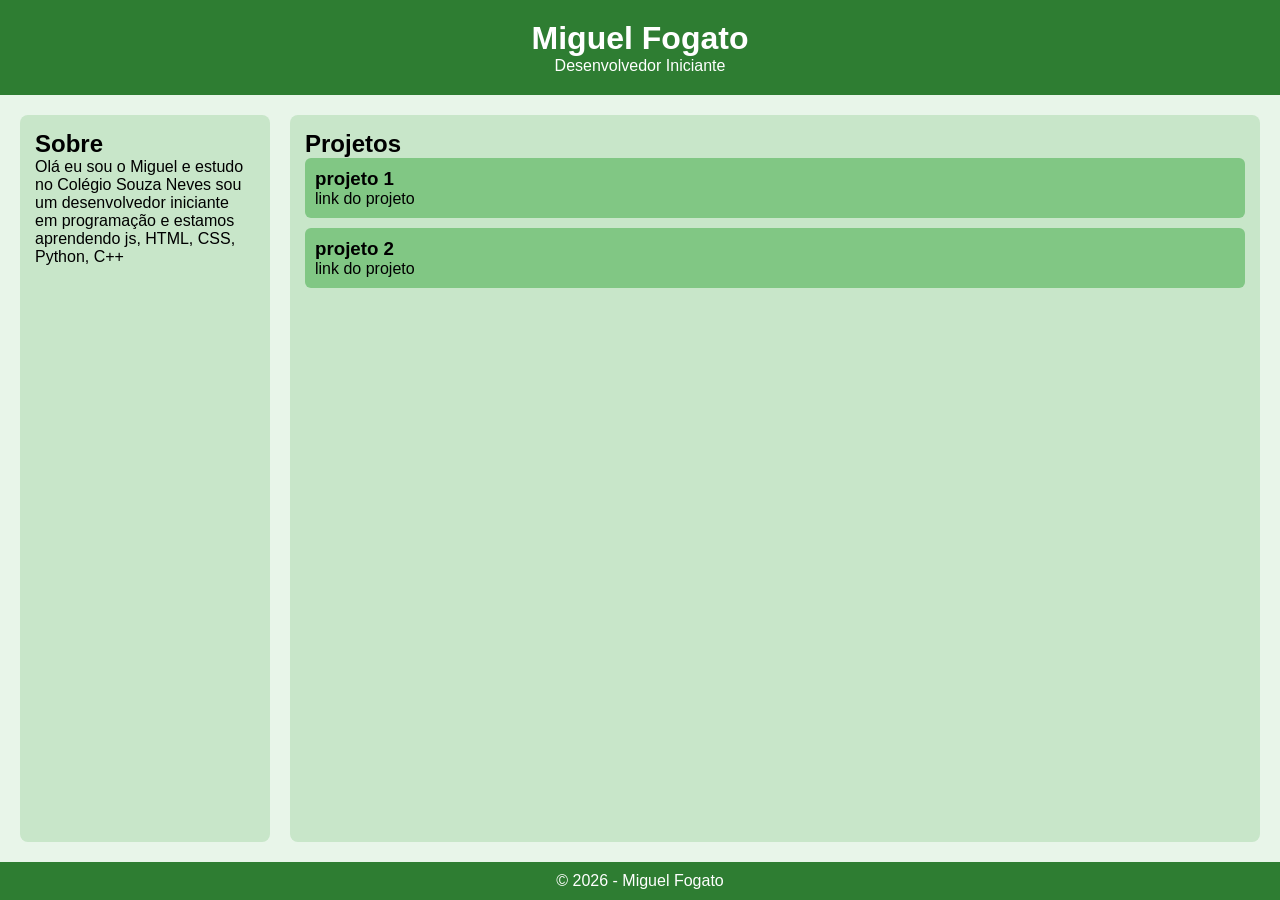
==== index.html @ 3cd0850c "arquivos renomeados e prontos" ====
<!DOCTYPE html>
<html lang="pt-BR">
<head>
  <meta charset="UTF-8">
  <title>Portfólio de Miguel</title>
  <link rel="stylesheet" href="style.css">
</head>
<body>

  <header class="topo">
    <h1>Miguel Fogato</h1>
    <p>Desenvolvedor Iniciante</p>
  </header>

  <main class="layout">

    <aside class="perfil">
      <h2>Sobre</h2>
      <p>Olá eu sou o Miguel e estudo no Colégio Souza Neves sou um desenvolvedor iniciante em programação e estamos aprendendo js, HTML, CSS, Python, C++</p>
    </aside>

    <section class="conteudo">
      <h2>Projetos</h2>

      <div class="card">
        <h3>projeto 1</h3>
        <p>link do projeto</p>
      </div>

      <div class="card">
        <h3>projeto 2</h3>
        <p>link do projeto</p>
      </div>

    </section>

  </main>

  <footer>
    <p>© 2026 - Miguel Fogato</p>
  </footer>

</body>
</html>
---- style.css ----
* {
  margin: 0;
  padding: 0;
  box-sizing: border-box;
}

/* Corpo da página */
html, body {
  height: 100%;
  font-family: Arial, sans-serif;
  background-color: #e8f5e9; /* verde claro */
}

/* Organiza a página em coluna */
body {
  display: flex;
  flex-direction: column;
}

/* Cabeçalho (topo) */
.topo {
  background-color: #2e7d32; /* verde escuro */
  color: white;
  text-align: center;
  padding: 20px;
}

/* Área principal (lado esquerdo + projetos) */
.layout {
  display: grid;
  grid-template-columns: 250px 1fr; /* coluna do perfil + conteúdo */
  gap: 20px;
  padding: 20px;

  /* faz o conteúdo empurrar o rodapé pra baixo */
  flex: 1;
}

/* Parte "Sobre" */
.perfil {
  background-color: #c8e6c9;
  padding: 15px;
  border-radius: 8px;
}

/* Parte dos projetos */
.conteudo {
  background-color: #c8e6c9;
  padding: 15px;
  border-radius: 8px;
}

/* Cada projeto */
.card {
  background-color: #81c784;
  padding: 10px;
  margin-bottom: 10px;
  border-radius: 6px;
}

/* Rodapé */
footer {
  text-align: center;
  padding: 10px;
  background-color: #2e7d32;
  color: white;
}
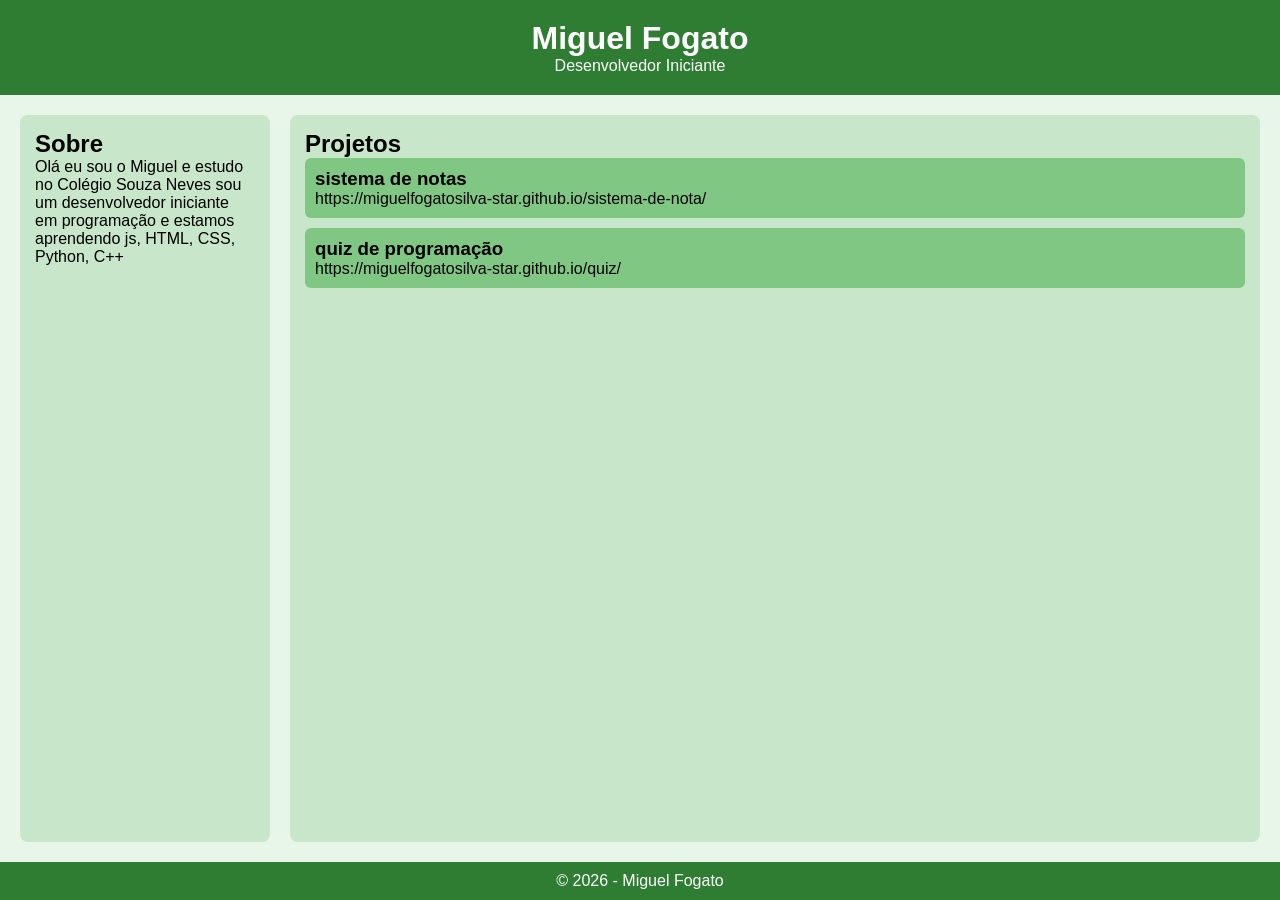
==== commit d870132a: "update do perfil" ====
--- a/index.html
+++ b/index.html
@@ -1,44 +1,44 @@
-<!DOCTYPE html>
-<html lang="pt-BR">
-<head>
-  <meta charset="UTF-8">
-  <title>Portfólio de Miguel</title>
-  <link rel="stylesheet" href="style.css">
-</head>
-<body>
-
-  <header class="topo">
-    <h1>Miguel Fogato</h1>
-    <p>Desenvolvedor Iniciante</p>
-  </header>
-
-  <main class="layout">
-
-    <aside class="perfil">
-      <h2>Sobre</h2>
-      <p>Olá eu sou o Miguel e estudo no Colégio Souza Neves sou um desenvolvedor iniciante em programação e estamos aprendendo js, HTML, CSS, Python, C++</p>
-    </aside>
-
-    <section class="conteudo">
-      <h2>Projetos</h2>
-
-      <div class="card">
-        <h3>projeto 1</h3>
-        <p>link do projeto</p>
-      </div>
-
-      <div class="card">
-        <h3>projeto 2</h3>
-        <p>link do projeto</p>
-      </div>
-
-    </section>
-
-  </main>
-
-  <footer>
-    <p>© 2026 - Miguel Fogato</p>
-  </footer>
-
-</body>
+<!DOCTYPE html>
+<html lang="pt-BR">
+<head>
+  <meta charset="UTF-8">
+  <title>Portfólio de Miguel</title>
+  <link rel="stylesheet" href="style.css">
+</head>
+<body>
+
+  <header class="topo">
+    <h1>Miguel Fogato</h1>
+    <p>Desenvolvedor Iniciante</p>
+  </header>
+
+  <main class="layout">
+
+    <aside class="perfil">
+      <h2>Sobre</h2>
+      <p>Olá eu sou o Miguel e estudo no Colégio Souza Neves sou um desenvolvedor iniciante em programação e estamos aprendendo js, HTML, CSS, Python, C++</p>
+    </aside>
+
+    <section class="conteudo">
+      <h2>Projetos</h2>
+
+      <div class="card">
+        <h3>sistema de notas</h3>
+        <p>https://miguelfogatosilva-star.github.io/sistema-de-nota/</p>
+      </div>
+
+      <div class="card">
+        <h3>quiz de programação</h3>
+        <p>https://miguelfogatosilva-star.github.io/quiz/</p>
+      </div>
+
+    </section>
+
+  </main>
+
+  <footer>
+    <p>© 2026 - Miguel Fogato</p>
+  </footer>
+
+</body>
 </html>
--- a/style.css
+++ b/style.css
@@ -1,67 +1,67 @@
-* {
-  margin: 0;
-  padding: 0;
-  box-sizing: border-box;
-}
-
-/* Corpo da página */
-html, body {
-  height: 100%;
-  font-family: Arial, sans-serif;
-  background-color: #e8f5e9; /* verde claro */
-}
-
-/* Organiza a página em coluna */
-body {
-  display: flex;
-  flex-direction: column;
-}
-
-/* Cabeçalho (topo) */
-.topo {
-  background-color: #2e7d32; /* verde escuro */
-  color: white;
-  text-align: center;
-  padding: 20px;
-}
-
-/* Área principal (lado esquerdo + projetos) */
-.layout {
-  display: grid;
-  grid-template-columns: 250px 1fr; /* coluna do perfil + conteúdo */
-  gap: 20px;
-  padding: 20px;
-
-  /* faz o conteúdo empurrar o rodapé pra baixo */
-  flex: 1;
-}
-
-/* Parte "Sobre" */
-.perfil {
-  background-color: #c8e6c9;
-  padding: 15px;
-  border-radius: 8px;
-}
-
-/* Parte dos projetos */
-.conteudo {
-  background-color: #c8e6c9;
-  padding: 15px;
-  border-radius: 8px;
-}
-
-/* Cada projeto */
-.card {
-  background-color: #81c784;
-  padding: 10px;
-  margin-bottom: 10px;
-  border-radius: 6px;
-}
-
-/* Rodapé */
-footer {
-  text-align: center;
-  padding: 10px;
-  background-color: #2e7d32;
-  color: white;
+* {
+  margin: 0;
+  padding: 0;
+  box-sizing: border-box;
+}
+
+/* Corpo da página */
+html, body {
+  height: 100%;
+  font-family: Arial, sans-serif;
+  background-color: #e8f5e9; /* verde claro */
+}
+
+/* Organiza a página em coluna */
+body {
+  display: flex;
+  flex-direction: column;
+}
+
+/* Cabeçalho (topo) */
+.topo {
+  background-color: #2e7d32; /* verde escuro */
+  color: white;
+  text-align: center;
+  padding: 20px;
+}
+
+/* Área principal (lado esquerdo + projetos) */
+.layout {
+  display: grid;
+  grid-template-columns: 250px 1fr; /* coluna do perfil + conteúdo */
+  gap: 20px;
+  padding: 20px;
+
+  /* faz o conteúdo empurrar o rodapé pra baixo */
+  flex: 1;
+}
+
+/* Parte "Sobre" */
+.perfil {
+  background-color: #c8e6c9;
+  padding: 15px;
+  border-radius: 8px;
+}
+
+/* Parte dos projetos */
+.conteudo {
+  background-color: #c8e6c9;
+  padding: 15px;
+  border-radius: 8px;
+}
+
+/* Cada projeto */
+.card {
+  background-color: #81c784;
+  padding: 10px;
+  margin-bottom: 10px;
+  border-radius: 6px;
+}
+
+/* Rodapé */
+footer {
+  text-align: center;
+  padding: 10px;
+  background-color: #2e7d32;
+  color: white;
 }
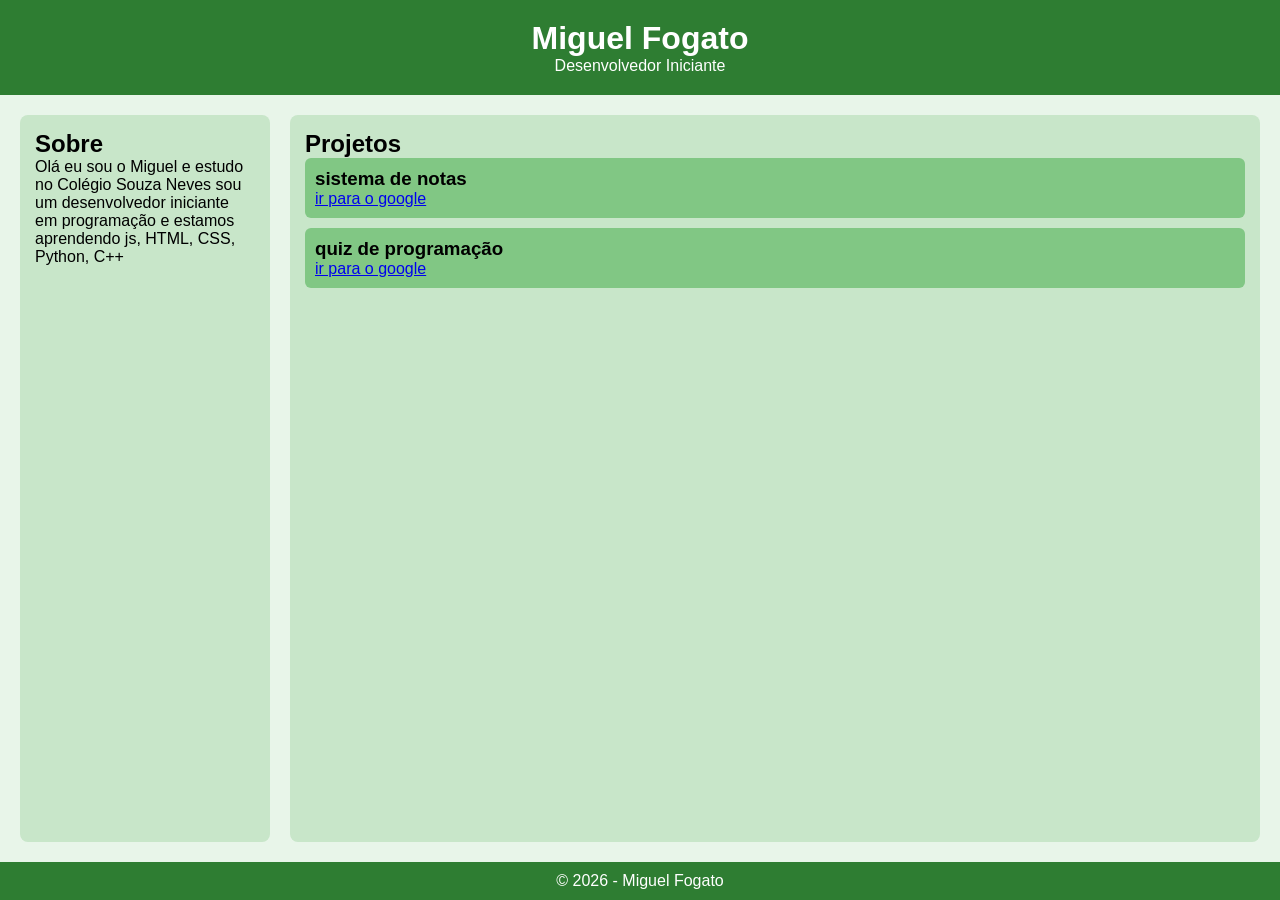
==== commit ceea29a0: "update do link" ====
--- a/index.html
+++ b/index.html
@@ -24,12 +24,12 @@
 
       <div class="card">
         <h3>sistema de notas</h3>
-        <p>https://miguelfogatosilva-star.github.io/sistema-de-nota/</p>
+        <a href="https://miguelfogatosilva-star.github.io/sistema-de-nota/">ir para o google</a>
       </div>
 
       <div class="card">
         <h3>quiz de programação</h3>
-        <p>https://miguelfogatosilva-star.github.io/quiz/</p>
+        <a href="https://miguelfogatosilva-star.github.io/quiz/">ir para o google</a>
       </div>
 
     </section>
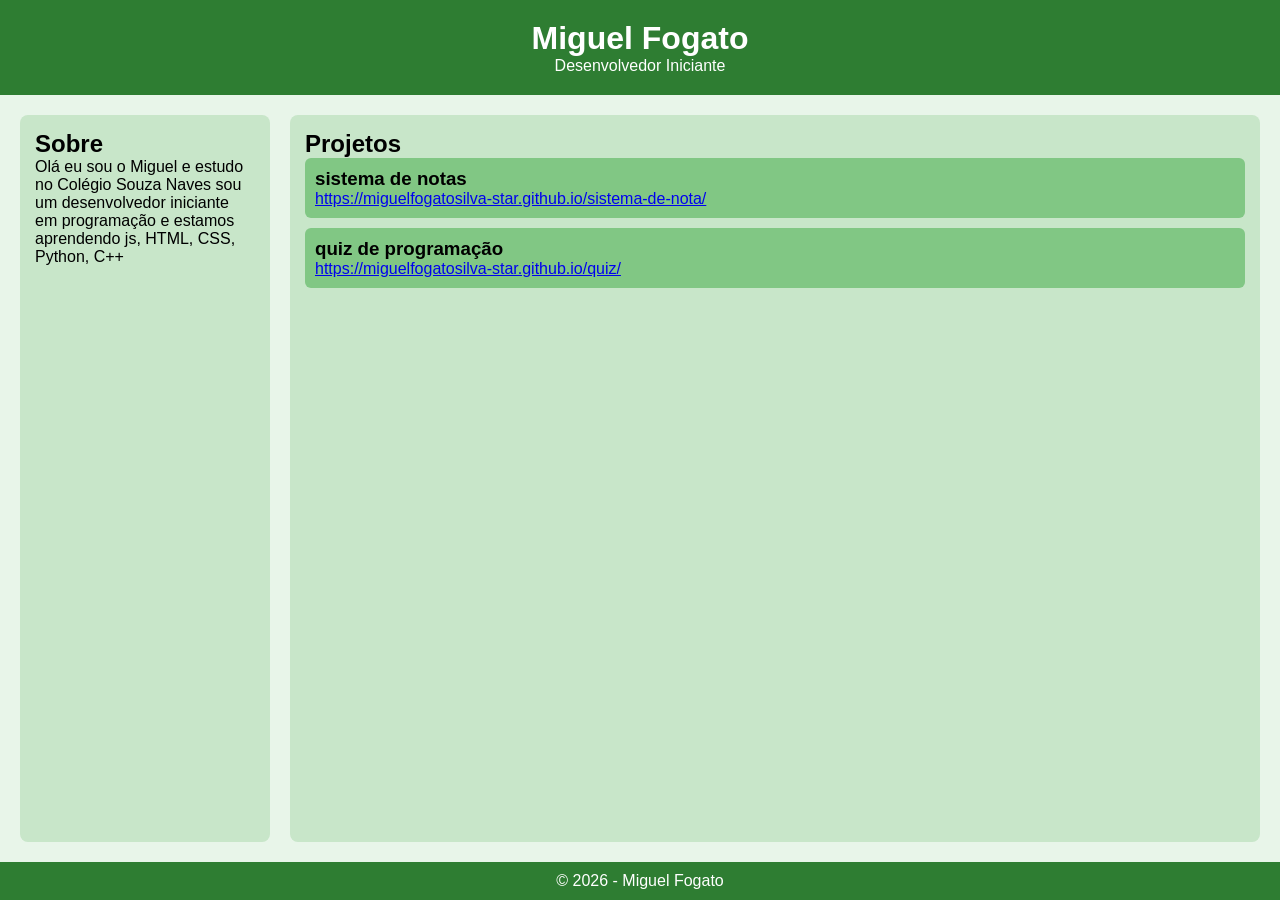
==== commit d45af537: "update no link do projeto e descrição" ====
--- a/index.html
+++ b/index.html
@@ -16,7 +16,7 @@
 
     <aside class="perfil">
       <h2>Sobre</h2>
-      <p>Olá eu sou o Miguel e estudo no Colégio Souza Neves sou um desenvolvedor iniciante em programação e estamos aprendendo js, HTML, CSS, Python, C++</p>
+      <p>Olá eu sou o Miguel e estudo no Colégio Souza Naves sou um desenvolvedor iniciante em programação e estamos aprendendo js, HTML, CSS, Python, C++</p>
     </aside>
 
     <section class="conteudo">
@@ -24,12 +24,12 @@
 
       <div class="card">
         <h3>sistema de notas</h3>
-        <a href="https://miguelfogatosilva-star.github.io/sistema-de-nota/">ir para o google</a>
+        <a href="https://miguelfogatosilva-star.github.io/sistema-de-nota/">https://miguelfogatosilva-star.github.io/sistema-de-nota/</a>
       </div>
 
       <div class="card">
         <h3>quiz de programação</h3>
-        <a href="https://miguelfogatosilva-star.github.io/quiz/">ir para o google</a>
+        <a href="https://miguelfogatosilva-star.github.io/quiz/">https://miguelfogatosilva-star.github.io/quiz/</a>
       </div>
 
     </section>
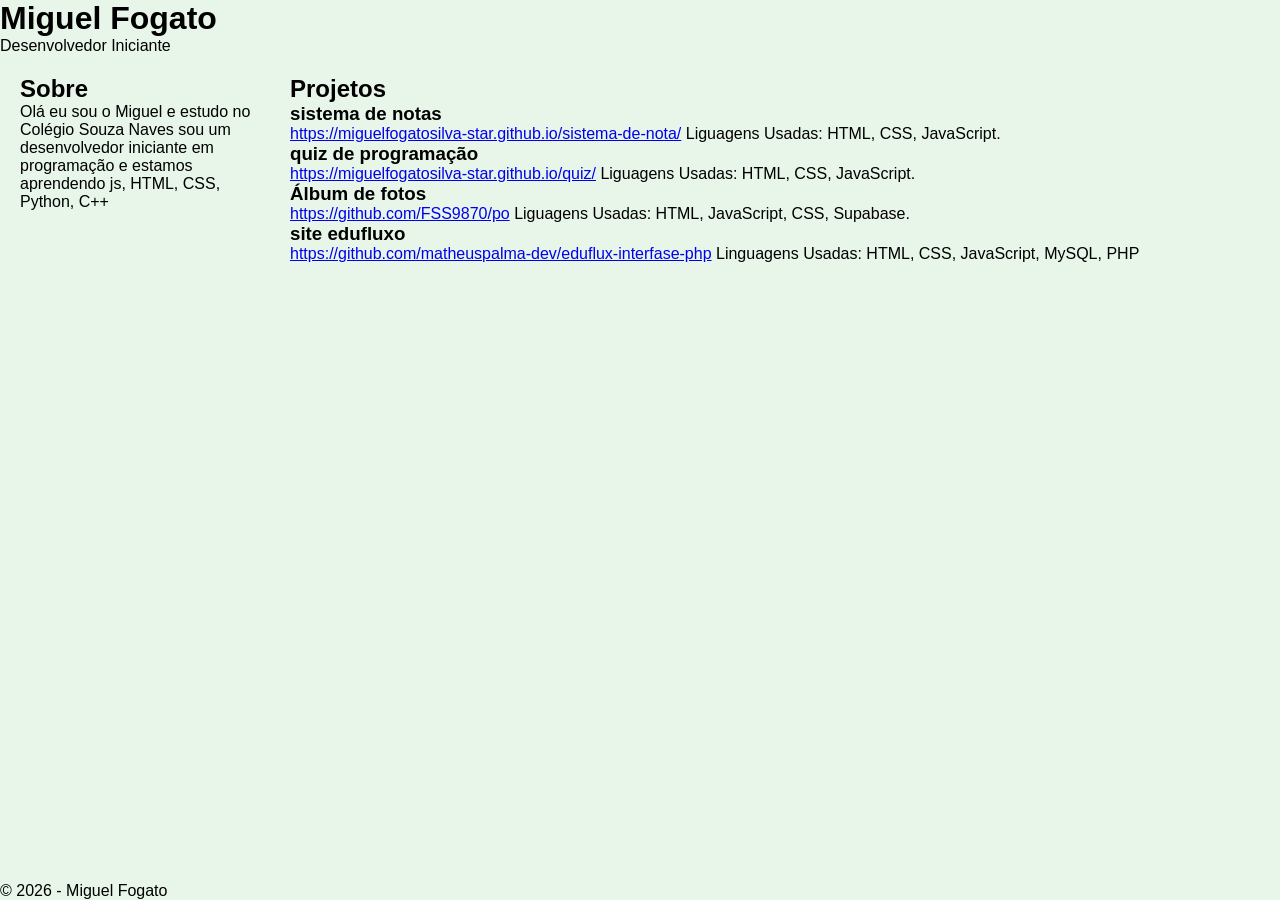
==== commit db8d7b44: "Add files via upload finalização" ====
--- a/index.html
+++ b/index.html
@@ -25,11 +25,25 @@
       <div class="card">
         <h3>sistema de notas</h3>
         <a href="https://miguelfogatosilva-star.github.io/sistema-de-nota/">https://miguelfogatosilva-star.github.io/sistema-de-nota/</a>
+        <a>Liguagens Usadas: HTML, CSS, JavaScript.</a>
       </div>
 
       <div class="card">
         <h3>quiz de programação</h3>
         <a href="https://miguelfogatosilva-star.github.io/quiz/">https://miguelfogatosilva-star.github.io/quiz/</a>
+        <a>Liguagens Usadas: HTML, CSS, JavaScript.</a>
+      </div>
+
+      <div class="card">
+        <h3>Álbum de fotos</h3>
+        <a href="https://github.com/FSS9870/po">https://github.com/FSS9870/po</a>
+        <a>Liguagens Usadas: HTML, JavaScript, CSS, Supabase.</a>
+      </div>
+
+         <div class="card">
+        <h3>site edufluxo</h3>
+        <a href="https://github.com/matheuspalma-dev/eduflux-interfase-php">https://github.com/matheuspalma-dev/eduflux-interfase-php</a>
+        <a>Linguagens Usadas: HTML, CSS, JavaScript, MySQL, PHP</a>
       </div>
 
     </section>
--- a/style.css
+++ b/style.css
@@ -8,7 +8,7 @@
 html, body {
   height: 100%;
   font-family: Arial, sans-serif;
-  background-color: #e8f5e9; /* verde claro */
+  background-color: #e8f5e9;
 }
 
 /* Organiza a página em coluna */
@@ -17,49 +17,41 @@
   flex-direction: column;
 }
 
-/* Cabeçalho (topo) */
-.topo {
-  background-color: #2e7d32; /* verde escuro */
+.cabeçalho {
+  background-color: #2e7d32;
   color: white;
   text-align: center;
   padding: 20px;
 }
 
-/* Área principal (lado esquerdo + projetos) */
 .layout {
   display: grid;
   grid-template-columns: 250px 1fr; /* coluna do perfil + conteúdo */
   gap: 20px;
   padding: 20px;
-
-  /* faz o conteúdo empurrar o rodapé pra baixo */
   flex: 1;
 }
 
-/* Parte "Sobre" */
-.perfil {
+.sobre {
   background-color: #c8e6c9;
   padding: 15px;
   border-radius: 8px;
 }
 
-/* Parte dos projetos */
-.conteudo {
+.projetos {
   background-color: #c8e6c9;
   padding: 15px;
   border-radius: 8px;
 }
 
-/* Cada projeto */
-.card {
+.margem_projetos {
   background-color: #81c784;
   padding: 10px;
   margin-bottom: 10px;
   border-radius: 6px;
 }
 
-/* Rodapé */
-footer {
+.rodape {
   text-align: center;
   padding: 10px;
   background-color: #2e7d32;
